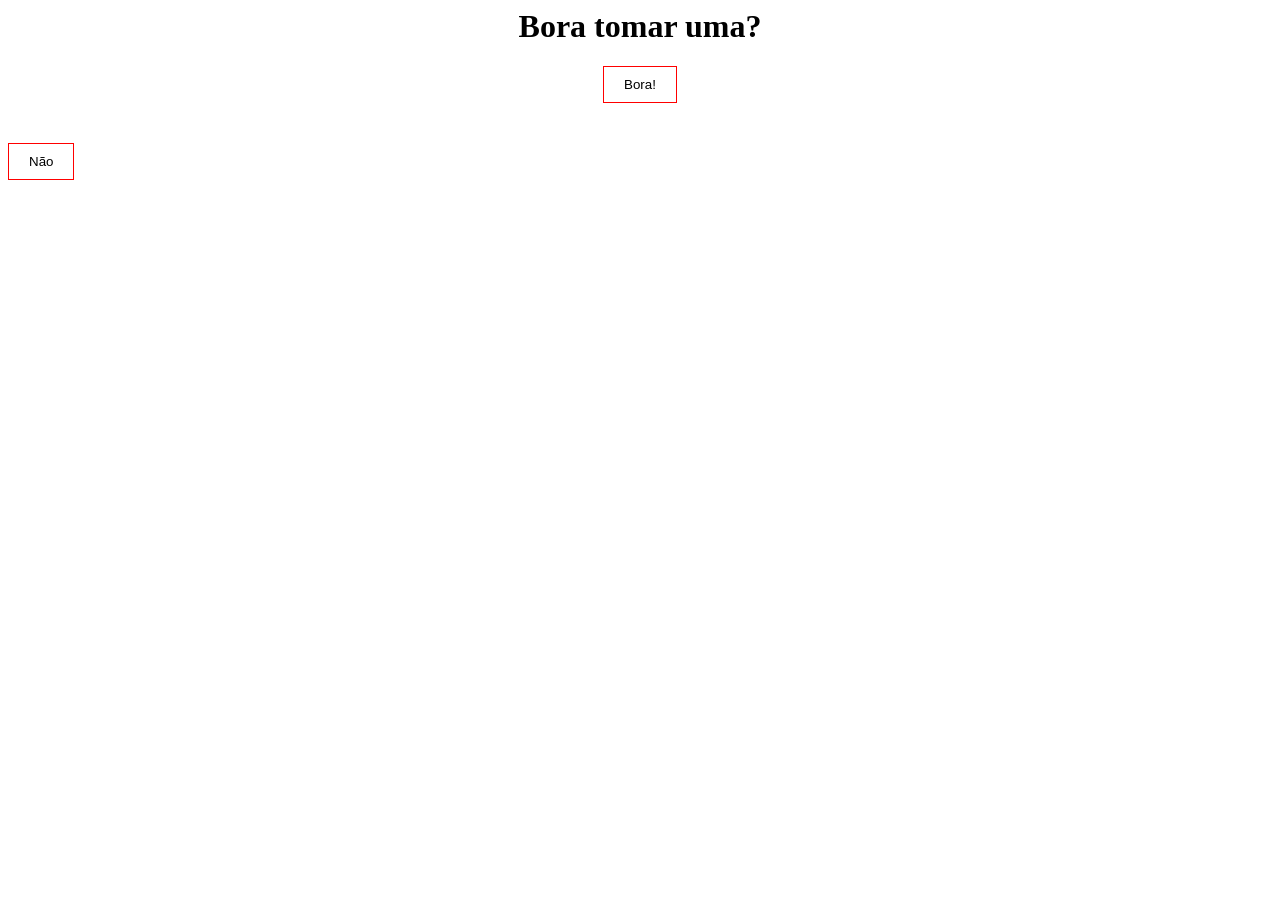
==== index.html @ 06b7919b "renamed file" ====
<html>
  <head>
    <meta charset="UTF-8">
    <title>Lol Hoje?</title>
    <link rel="stylesheet" href="style.css">
  </head>
  <body>
    <h1>Bora tomar uma?</h1>
    <button id="sim">Bora!</button>
    <button id="nao">Não</button>
    <script src="script.js"></script>
  </body>
</html>
---- style.css ----
button {
    display: block;
    margin: 20px auto;
    padding: 10px 20px;
    border: 1px solid #ff0000;
    background-color: #ffffff;
    cursor: pointer;
  }
  button:hover {
    background-color: #ccc;
  }
  
  button:active {
    background-color: #aaa;
  }

#nao {
  position:fixed
}
#sim{
    position: inherit;
}

h1 {
    text-align: center;
  }
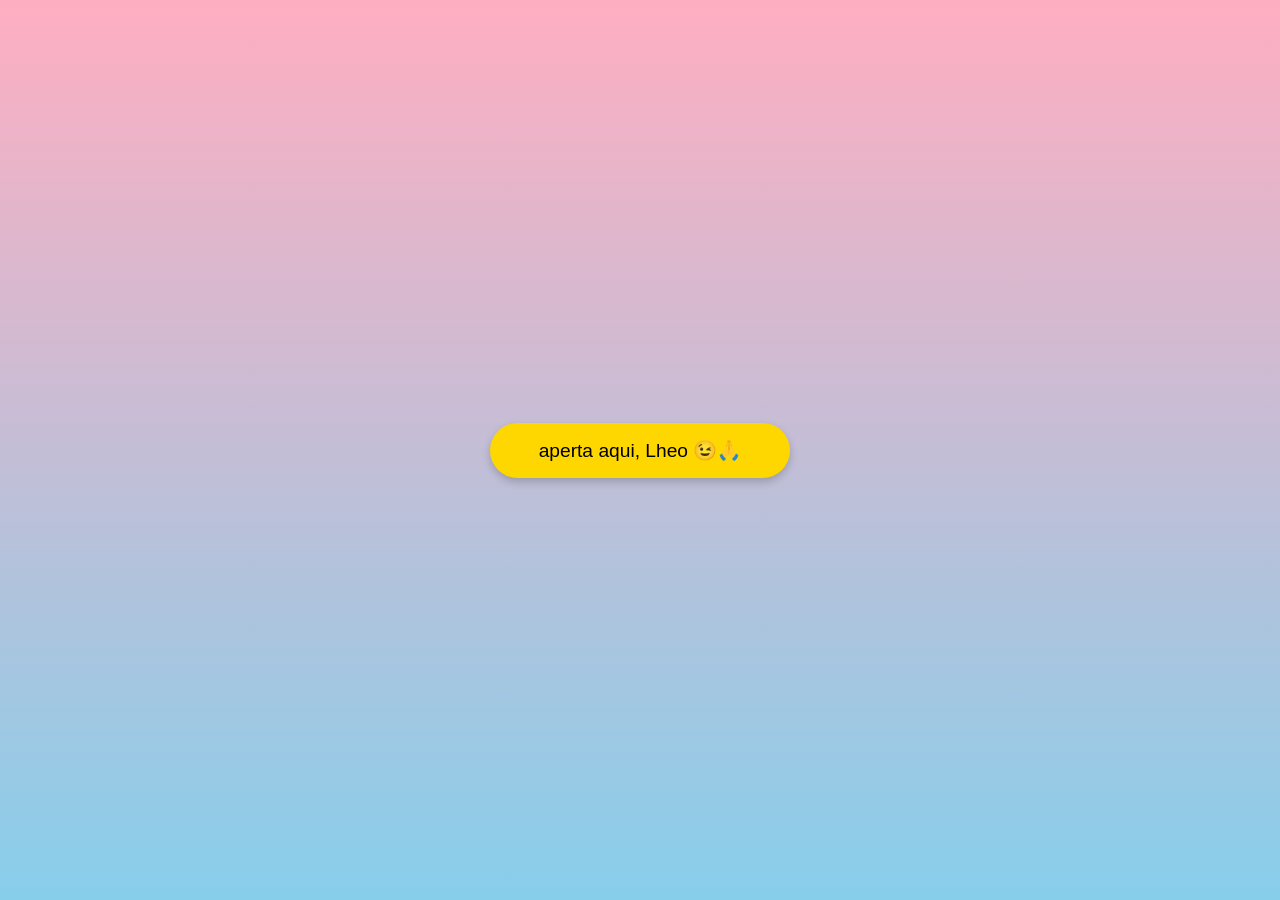
==== commit a28469dd: "projeto alterado por completo" ====
--- a/index.html
+++ b/index.html
@@ -1,13 +1,41 @@
-<html>
-  <head>
+<!DOCTYPE html>
+<html lang="pt-br">
+<head>
     <meta charset="UTF-8">
-    <title>Lol Hoje?</title>
+    <meta name="viewport" content="width=device-width, initial-scale=1.0, maximum-scale=1.0, user-scalable=no">
+    <title>Girassol para um Girassol</title>
     <link rel="stylesheet" href="style.css">
-  </head>
-  <body>
-    <h1>Bora tomar uma?</h1>
-    <button id="sim">Bora!</button>
-    <button id="nao">Não</button>
+    <audio id="musica" src="musica.mp3"></audio>
+</head>
+<body>
+    <div id="botaoContainer">
+        <button id="botaoGirassol">aperta aqui, Lheo 😉🙏</button>
+    </div>
+
+    <div class="girassol" id="girassol">
+        <div class="mensagem">
+            <span id="textoAnimado"></span>
+            <span class="cursor">|</span>
+        </div>
+        <div class="caule"></div>
+        <div class="folha"></div>
+        <div class="centro"></div>
+        
+        <!-- Pétalas -->
+        <div class="petala" data-angulo="0"></div>
+        <div class="petala" data-angulo="30"></div>
+        <div class="petala" data-angulo="60"></div>
+        <div class="petala" data-angulo="90"></div>
+        <div class="petala" data-angulo="120"></div>
+        <div class="petala" data-angulo="150"></div>
+        <div class="petala" data-angulo="180"></div>
+        <div class="petala" data-angulo="210"></div>
+        <div class="petala" data-angulo="240"></div>
+        <div class="petala" data-angulo="270"></div>
+        <div class="petala" data-angulo="300"></div>
+        <div class="petala" data-angulo="330"></div>
+    </div>
+
     <script src="script.js"></script>
-  </body>
+</body>
 </html>
--- a/style.css
+++ b/style.css
@@ -1,26 +1,133 @@
-button {
-    display: block;
-    margin: 20px auto;
-    padding: 10px 20px;
-    border: 1px solid #ff0000;
-    background-color: #ffffff;
-    cursor: pointer;
-  }
-  button:hover {
-    background-color: #ccc;
-  }
-  
-  button:active {
-    background-color: #aaa;
-  }
-
-#nao {
-  position:fixed
-}
-#sim{
-    position: inherit;
+/* style.css */
+body {
+  margin: 0;
+  height: 100vh;
+  display: flex;
+  justify-content: center;
+  align-items: center;
+  background: linear-gradient(to bottom, #ffaec1, #87CEEB);
+  overflow: hidden;
+  touch-action: manipulation;
 }
 
-h1 {
-    text-align: center;
+#botaoContainer {
+  position: absolute;
+  z-index: 10;
+}
+
+button {
+  padding: 16px 32px;
+  font-size: 1.2rem;
+  background-color: #FFD700;
+  border: none;
+  border-radius: 30px;
+  cursor: pointer;
+  width: 80vw;
+  max-width: 300px;
+  box-shadow: 0 4px 8px rgba(0,0,0,0.2);
+}
+
+.girassol {
+  position: relative;
+  width: 150px;
+  height: 300px;
+  display: none;
+}
+
+.centro {
+  position: absolute;
+  width: 40px;
+  height: 40px;
+  background-color: #8B4513;
+  border-radius: 50%;
+  left: 50%;
+  top: 50px;
+  transform: translateX(-50%);
+  z-index: 3;
+}
+
+.petala {
+  position: absolute;
+  width: 28px;
+  height: 70px;
+  background-color: #FFD700;
+  border-radius: 20px 20px 0 0;
+  left: 62%;
+  top: -4px;
+  transform-origin: bottom center;
+  opacity: 0;
+  margin-left: -20px;
+  transform: translateX(-50%) rotate(var(--angulo)) scale(0);
+  z-index: 1;
+}
+
+.caule {
+  position: absolute;
+  width: 15px;
+  height: 150px;
+  background: linear-gradient(to right, #228B22, #006400);
+  left: 50%;
+  top: 100px;
+  transform: translateX(-50%);
+  z-index: 1;
+}
+
+.folha {
+  position: absolute;
+  width: 35px;
+  height: 25px;
+  border-radius: 0 50%;
+  background-color: #228B22;
+  transform: rotate(-45deg);
+  left: 50%;
+  top: 180px;
+  margin-left: -10px;
+  z-index: 1;
+}
+
+.mensagem {
+  position: absolute;
+  top: -40px;
+  left: 50%;
+  transform: translateX(-50%);
+  color: #654321;
+  font-size: 1.9rem;
+  font-weight: bold;
+  width: 80vw;
+  white-space: normal;
+  text-align: center;
+  line-height: 1.4;
+  z-index: 4;
+}
+
+.cursor {
+  opacity: 1;
+  animation: piscar 0.7s infinite;
+  margin-left: 2px;
+}
+
+@keyframes piscar {
+  0%, 100% { opacity: 1; }
+  50% { opacity: 0; }
+}
+
+@keyframes balançar {
+  0%, 100% { transform: rotate(3deg); }
+  50% { transform: rotate(-3deg); }
+}
+
+@keyframes surgir {
+  0% { 
+      opacity: 0;
+      transform: translateX(-50%) rotate(var(--angulo)) scale(0);
   }
+  100% { 
+      opacity: 1;
+      transform: translateX(-50%) rotate(var(--angulo)) scale(1);
+  }
+}
+
+.girassol.mostrar {
+  display: block !important;
+  animation: balançar 2s ease-in-out infinite;
+}
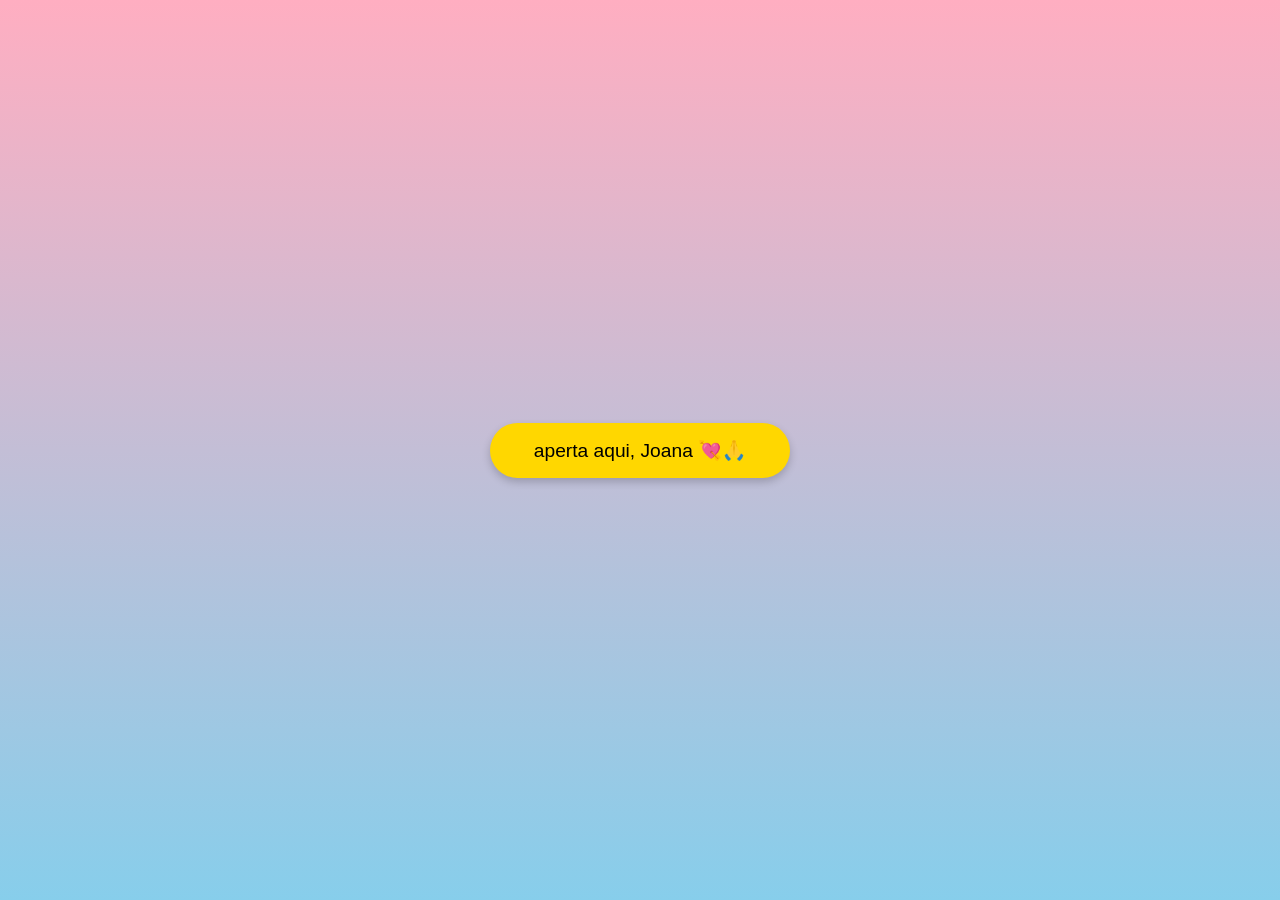
==== commit 20a4a097: "Update index.html Div updated" ====
--- a/index.html
+++ b/index.html
@@ -9,7 +9,7 @@
 </head>
 <body>
     <div id="botaoContainer">
-        <button id="botaoGirassol">aperta aqui, Lheo 😉🙏</button>
+        <button id="botaoGirassol">aperta aqui, Joana 💘🙏</button>
     </div>
 
     <div class="girassol" id="girassol">
@@ -38,4 +38,4 @@
 
     <script src="script.js"></script>
 </body>
-</html>+</html>
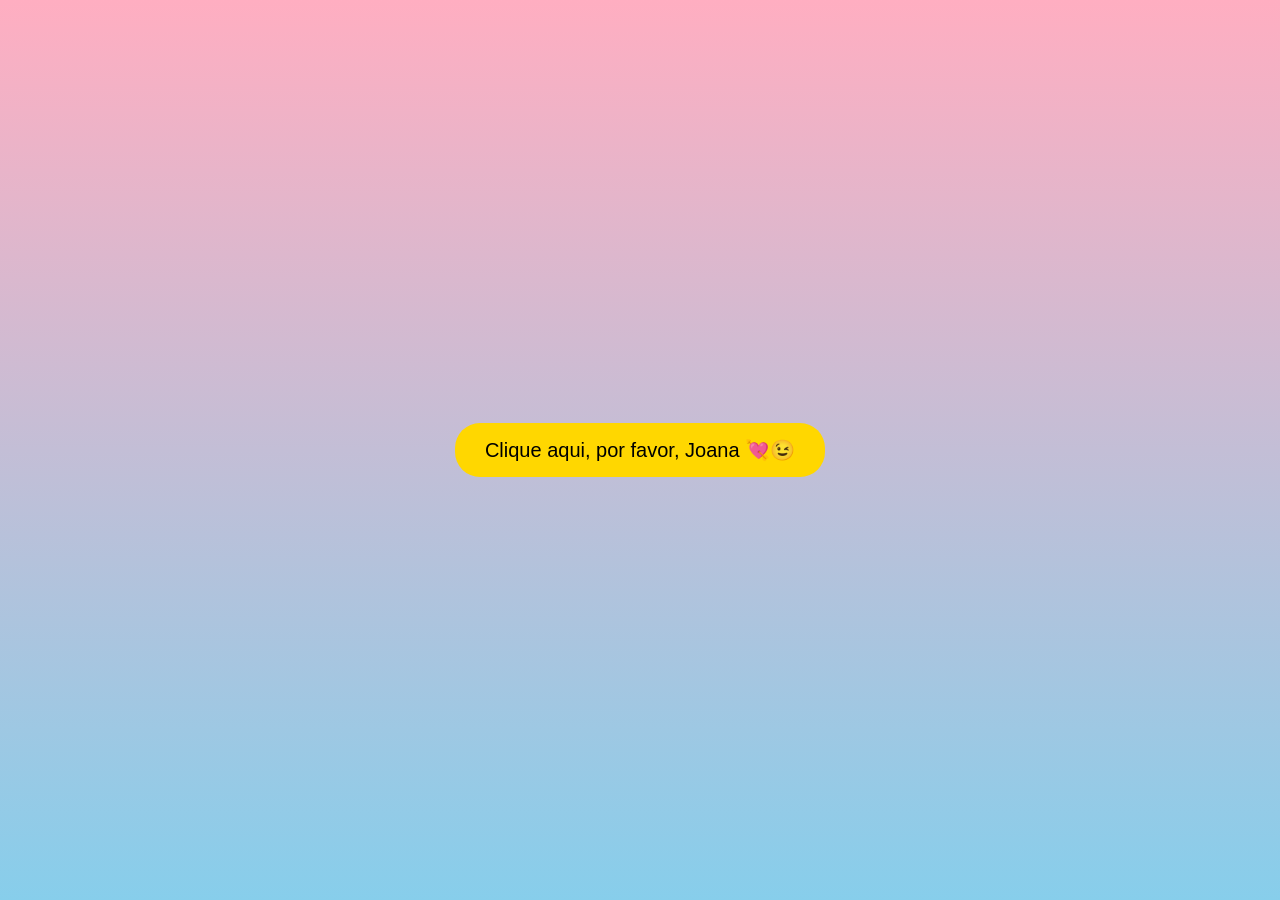
==== commit 53f4c5f2: ". ." ====
--- a/index.html
+++ b/index.html
@@ -1,41 +1,41 @@
-<!DOCTYPE html>
-<html lang="pt-br">
-<head>
-    <meta charset="UTF-8">
-    <meta name="viewport" content="width=device-width, initial-scale=1.0, maximum-scale=1.0, user-scalable=no">
-    <title>Girassol para um Girassol</title>
-    <link rel="stylesheet" href="style.css">
-    <audio id="musica" src="musica.mp3"></audio>
-</head>
-<body>
-    <div id="botaoContainer">
-        <button id="botaoGirassol">aperta aqui, Joana 💘🙏</button>
-    </div>
-
-    <div class="girassol" id="girassol">
-        <div class="mensagem">
-            <span id="textoAnimado"></span>
-            <span class="cursor">|</span>
-        </div>
-        <div class="caule"></div>
-        <div class="folha"></div>
-        <div class="centro"></div>
-        
-        <!-- Pétalas -->
-        <div class="petala" data-angulo="0"></div>
-        <div class="petala" data-angulo="30"></div>
-        <div class="petala" data-angulo="60"></div>
-        <div class="petala" data-angulo="90"></div>
-        <div class="petala" data-angulo="120"></div>
-        <div class="petala" data-angulo="150"></div>
-        <div class="petala" data-angulo="180"></div>
-        <div class="petala" data-angulo="210"></div>
-        <div class="petala" data-angulo="240"></div>
-        <div class="petala" data-angulo="270"></div>
-        <div class="petala" data-angulo="300"></div>
-        <div class="petala" data-angulo="330"></div>
-    </div>
-
-    <script src="script.js"></script>
-</body>
-</html>
+<!DOCTYPE html>
+<html lang="pt-br">
+<head>
+    <meta charset="UTF-8">
+    <meta name="viewport" content="width=device-width, initial-scale=1.0, maximum-scale=1.0, user-scalable=no">
+    <title>Girassóis</title>
+    <link rel="stylesheet" href="style.css">
+    <audio id="musica" src="musica.mp3"></audio>
+</head>
+<body>
+    <div id="botaoContainer">
+        <button id="botaoGirassol">Clique aqui, por favor, Joana 💘😉</button>
+    </div>
+
+    <div class="girassol" id="girassol">
+        <div class="mensagem">
+            <span id="textoAnimado"></span>
+            <span class="cursor">|</span>
+        </div>
+        <div class="caule"></div>
+        <div class="folha"></div>
+        <div class="centro"></div>
+        
+        
+        <div class="petala" data-angulo="0"></div>
+        <div class="petala" data-angulo="30"></div>
+        <div class="petala" data-angulo="60"></div>
+        <div class="petala" data-angulo="90"></div>
+        <div class="petala" data-angulo="120"></div>
+        <div class="petala" data-angulo="150"></div>
+        <div class="petala" data-angulo="180"></div>
+        <div class="petala" data-angulo="210"></div>
+        <div class="petala" data-angulo="240"></div>
+        <div class="petala" data-angulo="270"></div>
+        <div class="petala" data-angulo="300"></div>
+        <div class="petala" data-angulo="330"></div>
+    </div>
+
+    <script src="script.js"></script>
+</body>
+</html>
--- a/style.css
+++ b/style.css
@@ -1,133 +1,185 @@
-/* style.css */
-body {
-  margin: 0;
-  height: 100vh;
-  display: flex;
-  justify-content: center;
-  align-items: center;
-  background: linear-gradient(to bottom, #ffaec1, #87CEEB);
-  overflow: hidden;
-  touch-action: manipulation;
-}
-
-#botaoContainer {
-  position: absolute;
-  z-index: 10;
-}
-
-button {
-  padding: 16px 32px;
-  font-size: 1.2rem;
-  background-color: #FFD700;
-  border: none;
-  border-radius: 30px;
-  cursor: pointer;
-  width: 80vw;
-  max-width: 300px;
-  box-shadow: 0 4px 8px rgba(0,0,0,0.2);
-}
-
-.girassol {
-  position: relative;
-  width: 150px;
-  height: 300px;
-  display: none;
-}
-
-.centro {
-  position: absolute;
-  width: 40px;
-  height: 40px;
-  background-color: #8B4513;
-  border-radius: 50%;
-  left: 50%;
-  top: 50px;
-  transform: translateX(-50%);
-  z-index: 3;
-}
-
-.petala {
-  position: absolute;
-  width: 28px;
-  height: 70px;
-  background-color: #FFD700;
-  border-radius: 20px 20px 0 0;
-  left: 62%;
-  top: -4px;
-  transform-origin: bottom center;
-  opacity: 0;
-  margin-left: -20px;
-  transform: translateX(-50%) rotate(var(--angulo)) scale(0);
-  z-index: 1;
-}
-
-.caule {
-  position: absolute;
-  width: 15px;
-  height: 150px;
-  background: linear-gradient(to right, #228B22, #006400);
-  left: 50%;
-  top: 100px;
-  transform: translateX(-50%);
-  z-index: 1;
-}
-
-.folha {
-  position: absolute;
-  width: 35px;
-  height: 25px;
-  border-radius: 0 50%;
-  background-color: #228B22;
-  transform: rotate(-45deg);
-  left: 50%;
-  top: 180px;
-  margin-left: -10px;
-  z-index: 1;
-}
-
-.mensagem {
-  position: absolute;
-  top: -40px;
-  left: 50%;
-  transform: translateX(-50%);
-  color: #654321;
-  font-size: 1.9rem;
-  font-weight: bold;
-  width: 80vw;
-  white-space: normal;
-  text-align: center;
-  line-height: 1.4;
-  z-index: 4;
-}
-
-.cursor {
-  opacity: 1;
-  animation: piscar 0.7s infinite;
-  margin-left: 2px;
-}
-
-@keyframes piscar {
-  0%, 100% { opacity: 1; }
-  50% { opacity: 0; }
-}
-
-@keyframes balançar {
-  0%, 100% { transform: rotate(3deg); }
-  50% { transform: rotate(-3deg); }
-}
-
-@keyframes surgir {
-  0% { 
-      opacity: 0;
-      transform: translateX(-50%) rotate(var(--angulo)) scale(0);
-  }
-  100% { 
-      opacity: 1;
-      transform: translateX(-50%) rotate(var(--angulo)) scale(1);
-  }
-}
-
-.girassol.mostrar {
-  display: block !important;
-  animation: balançar 2s ease-in-out infinite;
+body {
+    margin: 0;
+    height: 100vh;
+    display: flex;
+    justify-content: center;
+    align-items: center;
+    background: linear-gradient(to bottom, #ffaec1, #87CEEB);
+    overflow: hidden;
+}
+
+#botaoContainer {
+    position: absolute;
+    z-index: 10;
+}
+
+button {
+    padding: 15px 30px;
+    font-size: 20px;
+    background-color: #FFD700;
+    border: none;
+    border-radius: 25px;
+    cursor: pointer;
+    transition: transform 0.3s;
+}
+
+button:hover {
+    transform: scale(1.1);
+}
+
+.girassol {
+    position: relative;
+    width: 200px;
+    height: 400px;
+    display: none;
+}
+
+.centro {
+    position: absolute;
+    width: 60px;
+    height: 60px;
+    background-color: #8B4513;
+    border-radius: 50%;
+    left: 50%;
+    top: 70px;
+    transform: translateX(-50%);
+    z-index: 3;
+}
+
+.petala {
+    position: absolute;
+    width: 40px;
+    height: 100px;
+    background-color: #FFD700;
+    border-radius: 20px 20px 0 0;
+    left: 59%;
+    top: -4px;
+    transform-origin: bottom center;
+    opacity: 0;
+    margin-left: -20px;
+    transform: translateX(-50%) rotate(var(--angulo)) scale(0);
+    z-index: 1;
+}
+
+.caule {
+    position: absolute;
+    width: 15px;
+    height: 200px;
+    background: linear-gradient(to right, #228B22, #006400);
+    left: 50%;
+    top: 130px;
+    transform: translateX(-50%);
+    z-index: 1;
+}
+
+.folha {
+    position: absolute;
+    width: 40px;
+    height: 30px;
+    border-radius: 0 50%;
+    background-color: #228B22;
+    transform: rotate(-45deg);
+    left: 50%;
+    top: 250px;
+    margin-left: -10px;
+    z-index: 1;
+}
+
+.mensagem {
+    position: absolute;
+    top: -50px;
+    left: 50%;
+    transform: translateX(-50%);
+    color: #654321;
+    font-size: 30px;
+    font-weight: bold;
+    white-space: nowrap;
+    z-index: 4;
+    display: flex;
+    align-items: center;
+}
+
+.cursor {
+    opacity: 1;
+    animation: piscar 0.7s infinite;
+    margin-left: 2px;
+}
+
+@keyframes piscar {
+    0%, 100% { opacity: 1; }
+    50% { opacity: 0; }
+}
+
+@keyframes balançar {
+    0%, 100% { transform: rotate(3deg); }
+    50% { transform: rotate(-3deg); }
+}
+
+@keyframes surgir {
+    0% {
+        opacity: 0;
+        transform: translateX(-50%) rotate(var(--angulo)) scale(0);
+    }
+    100% {
+        opacity: 1;
+        transform: translateX(-50%) rotate(var(--angulo)) scale(1);
+    }
+}
+
+.mostrar {
+    display: block;
+    animation: balançar 2s 1s ease-in-out infinite;
+}
+
+/* ====== MEDIA QUERIES PARA CELULAR ====== */
+@media (max-width: 600px) {
+    button {
+        padding: 12px 24px;
+        font-size: 18px;
+    }
+
+    .girassol {
+        width: 150px;
+        height: 300px;
+    }
+
+    .centro {
+        width: 40px;
+        height: 40px;
+        top: 50px;
+    }
+
+    .petala {
+        width: 30px;
+        height: 80px;
+    }
+
+    .caule {
+        height: 150px;
+        top: 100px;
+    }
+
+    .mensagem {
+        font-size: 20px;
+        top: -40px;
+        white-space: normal;
+        width: 200px;
+        text-align: center;
+    }
+
+    .folha {
+        top: 200px;
+    }
+}
+
+@media (max-width: 400px) {
+    .mensagem {
+        font-size: 18px;
+        width: 180px;
+    }
+    
+    button {
+        padding: 10px 20px;
+        font-size: 16px;
+    }
 }
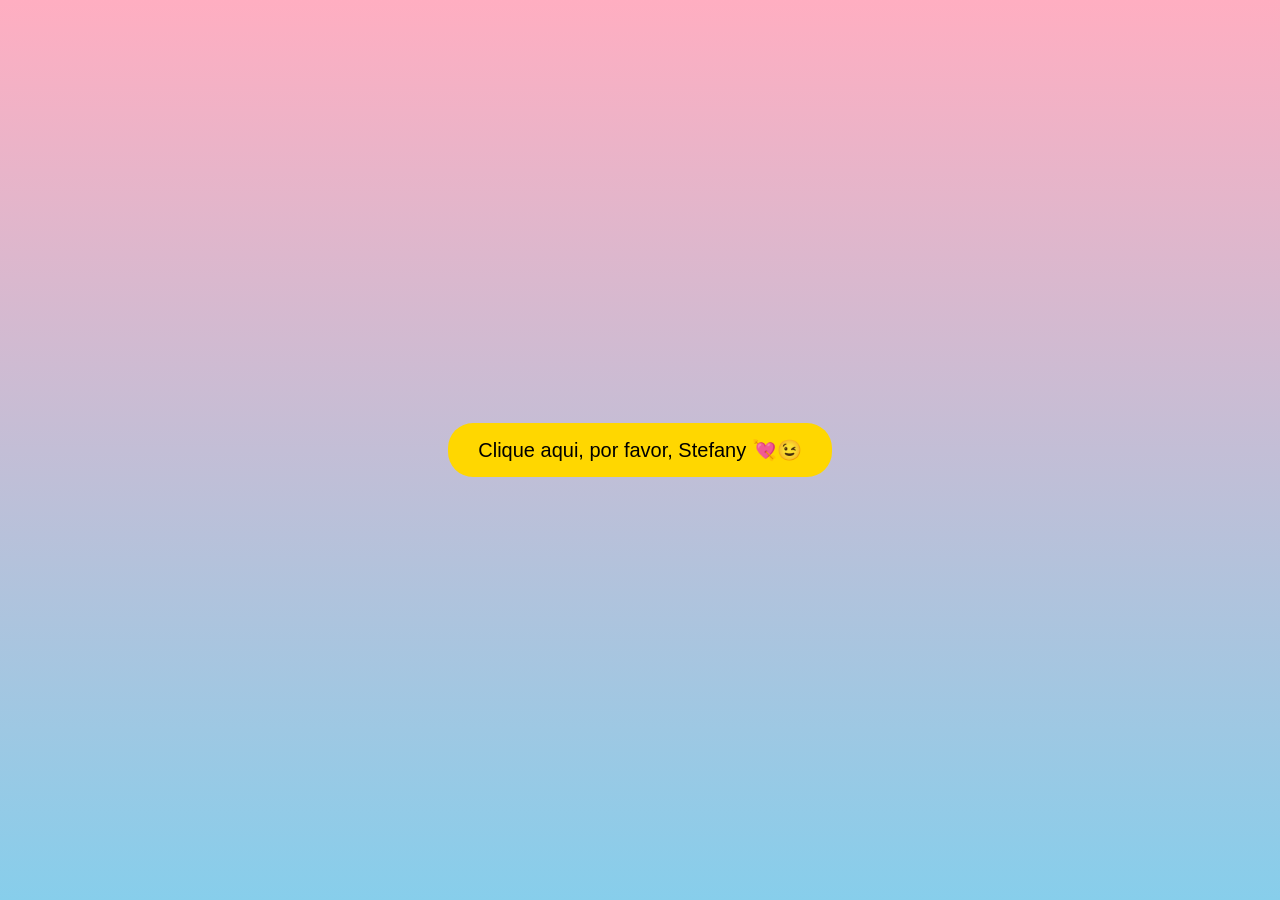
==== commit f18db36a: "TUDO ALTERADO K" ====
--- a/index.html
+++ b/index.html
@@ -9,7 +9,7 @@
 </head>
 <body>
     <div id="botaoContainer">
-        <button id="botaoGirassol">Clique aqui, por favor, Joana 💘😉</button>
+        <button id="botaoGirassol">Clique aqui, por favor, Stefany 💘😉</button>
     </div>
 
     <div class="girassol" id="girassol">
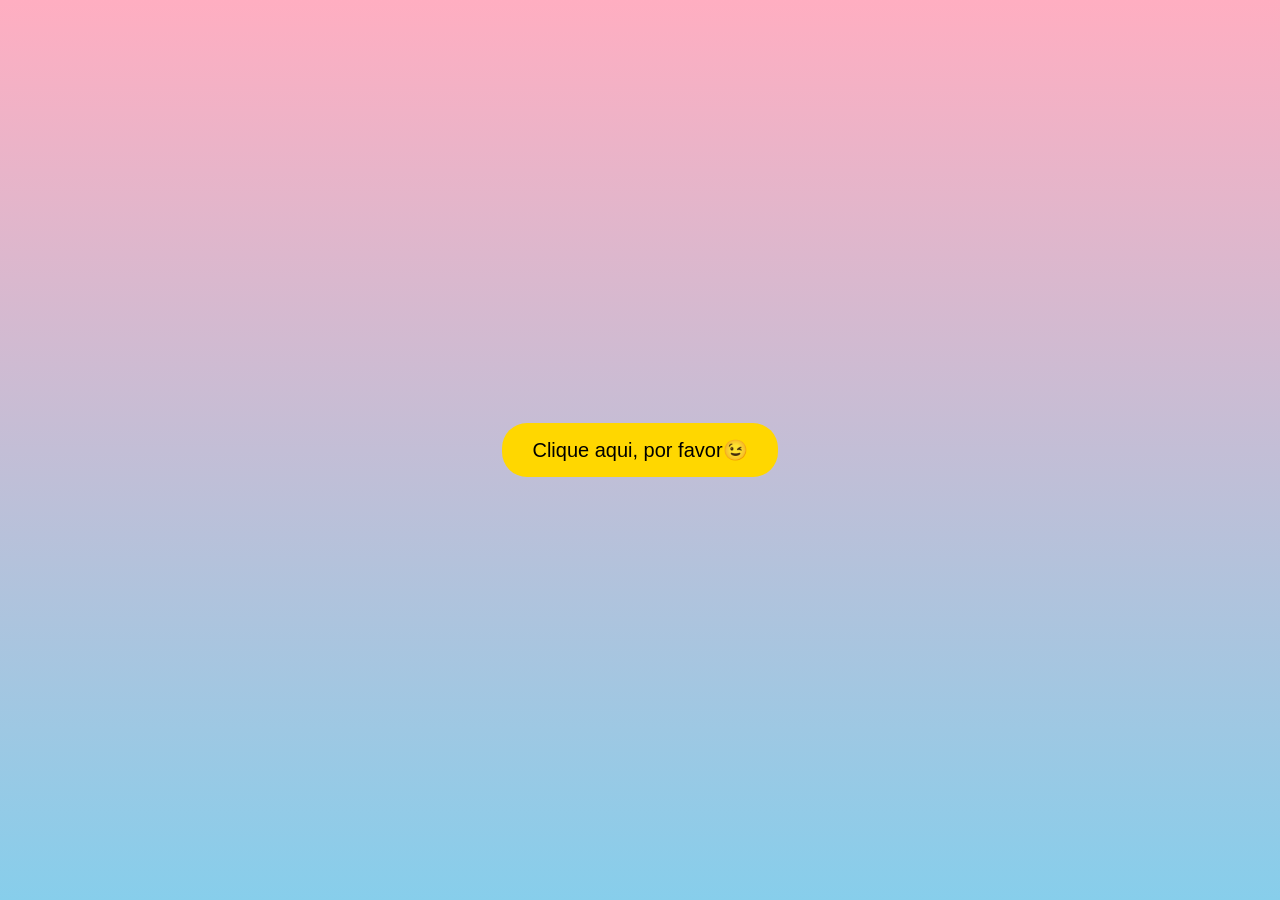
==== commit 46f56a51: "Update index.html" ====
--- a/index.html
+++ b/index.html
@@ -9,7 +9,7 @@
 </head>
 <body>
     <div id="botaoContainer">
-        <button id="botaoGirassol">Clique aqui, por favor, Stefany 💘😉</button>
+        <button id="botaoGirassol">Clique aqui, por favor😉</button>
     </div>
 
     <div class="girassol" id="girassol">
@@ -38,4 +38,5 @@
 
     <script src="script.js"></script>
 </body>
-</html>+
+</html>
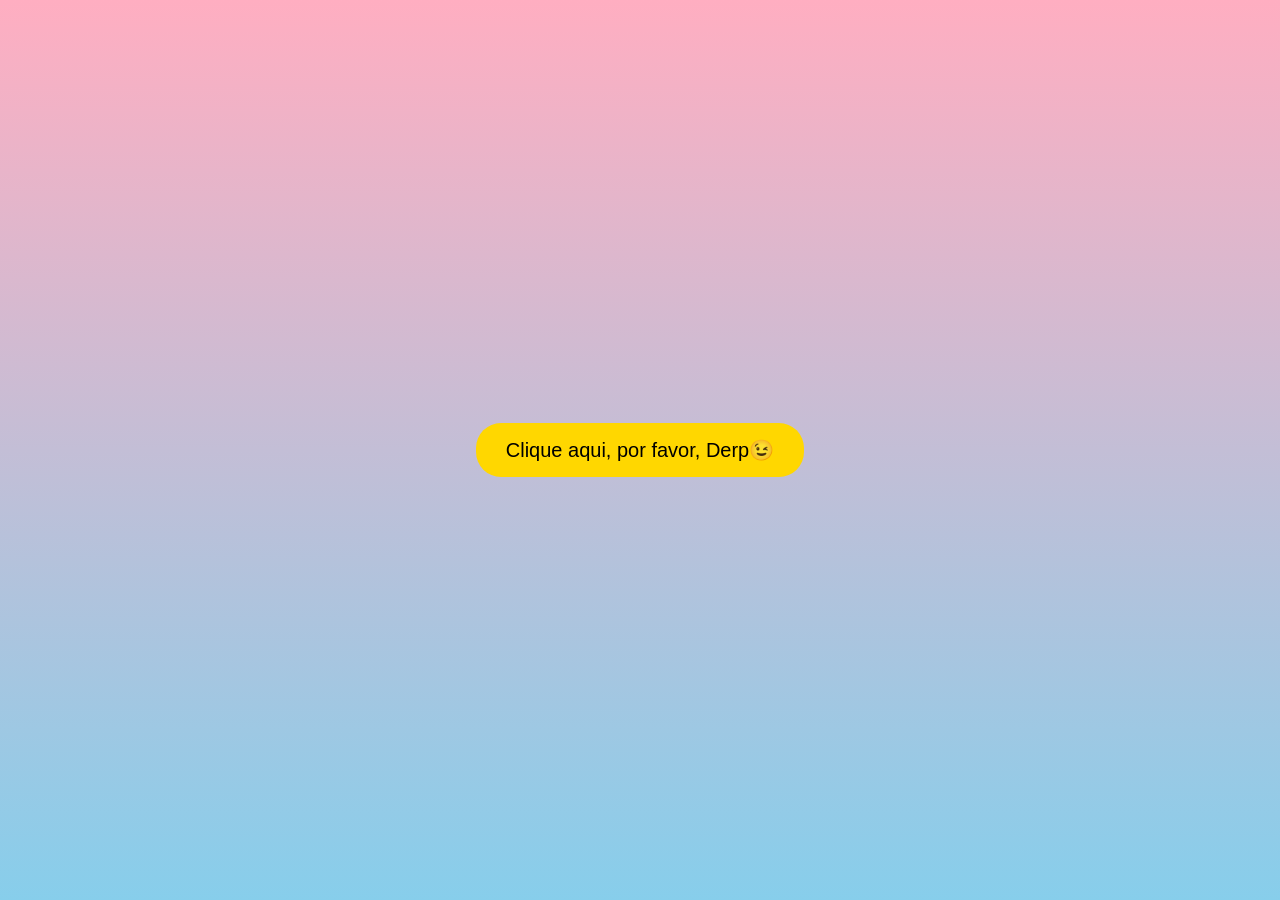
==== commit 42cc7bdd: "Update index.html" ====
--- a/index.html
+++ b/index.html
@@ -9,7 +9,7 @@
 </head>
 <body>
     <div id="botaoContainer">
-        <button id="botaoGirassol">Clique aqui, por favor😉</button>
+        <button id="botaoGirassol">Clique aqui, por favor, Derp😉</button>
     </div>
 
     <div class="girassol" id="girassol">
